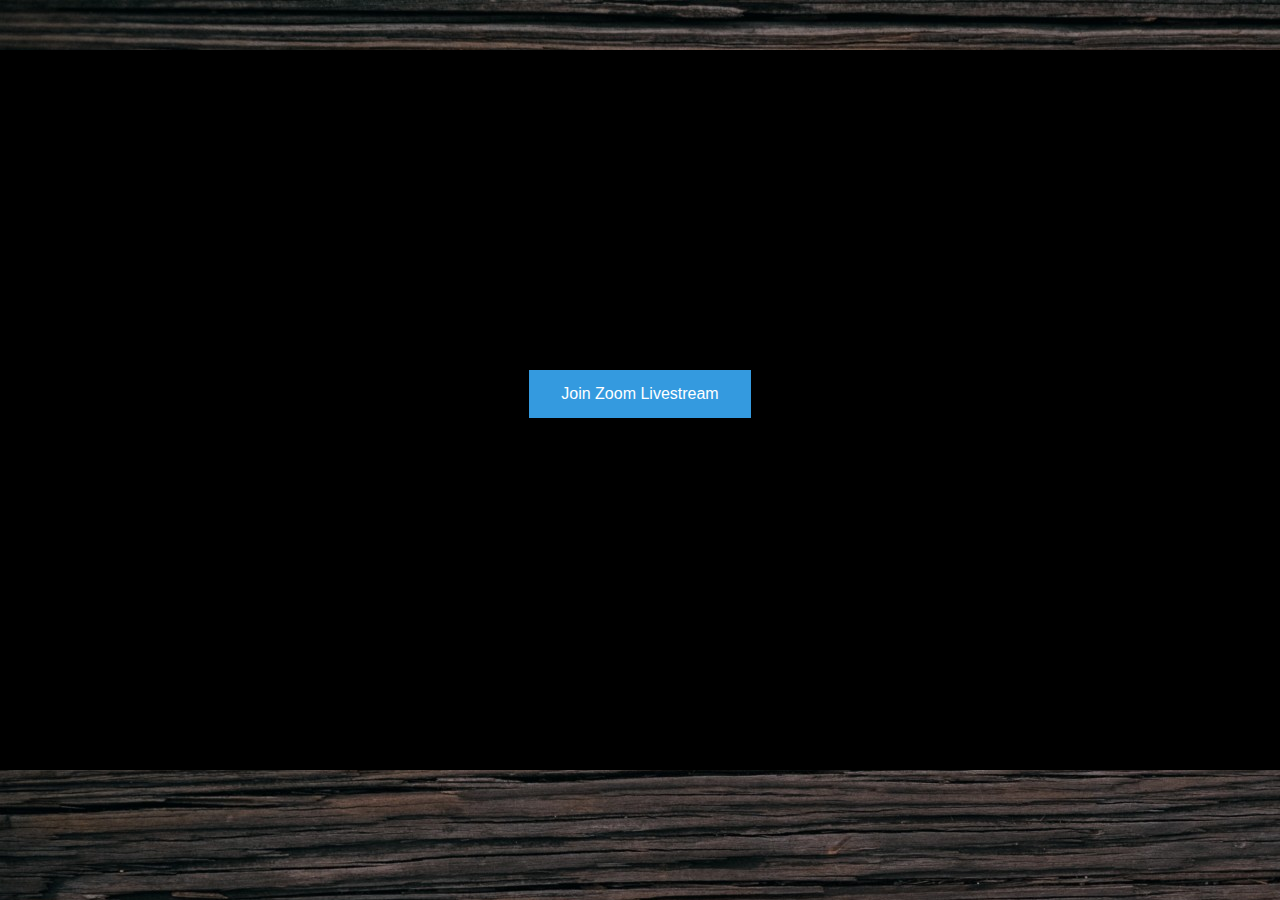
==== buffer.html @ d15b37d0 "more words" ====
<!DOCTYPE html>
<html>
<head>
  <meta charset="utf-8">
  <meta name="viewport" content="width=device-width, initial-scale=1">
  <link rel="stylesheet" href="docs/baller.css">
  <link href="media/zoomLogo.png" rel="icon" sizes="192x192">
<title> ZoomApp </title>

</head>
<body style="background-image: url('media/wood.jpg');">
  <img id="blk" src="media/1920x1080-black-solid-color-background.jpg" height="720" width="1280" style="position: absolute; margin-left: -640px; z-index: 5;">
<div class="hoochiecoochie" id="mid" color>
  <video id="target" style="z-index: 1;" height="720" muted>
    <source src="media/LobbyVideo.webm" type="video/webm">
  </video>
  <audio id="aud">
    <source  src="media/LobbyAudio.mp3" type="audio/mp3">
  </audio>
  <button onclick="openZoom()" id="classnsass" style="z-index: 10; margin-top: -400px;">Join Zoom Livestream</button>

  <a class="column in" name="coochie" hidden href="https://pigeon.dog/" target="_blank">
     <div class="flip-card">
       <div class="flip-card-inner">
         <div class="flip-card-front">
           <img class="card" src="media/Room-2_Back_ushav.png" class="a"></img>
         </div>
           <img class="card" src="media/Room-2_Front_dylanj_inv.png" class="b"></img>
      </div>
    </div></a>
   <a class="column in" name="coochie" hidden style="margin-right: 750px;"href="https://www.shanevincentmusic.com/" target="_blank">
    <div class="flip-card">
       <div class="flip-card-inner">
        <div class="flip-card-front">
          <img class="card" src="media/Room-1_Back_ushav.png" class="a"></img>
        </div>
          <img class="card" src="media/Room-1_Front_ushav_inv.png" class="b"></img>
      </div>
    </div></a>
   <a class="column in" name="coochie" hidden style="margin-left: 750px;"href="https://www.merriam-webster.com/dictionary/help" target="_blank">
    <div class="flip-card">
      <div class="flip-card-inner">
         <div class="flip-card-front">
          <img class="card" src="media/Room-3_Back_ushav.png" class="a"></img>
        </div>
          <img class="card" src="media/Room-3_Front_ushav_inv.png" class="b"></img>
      </div>
    </div></a>
</div> 
<p hidden id="info" style="text-align: center; font-size: x-large; color: ivory; font-family: Georgia, 'Times New Roman', Times, serif; margin-top: 300px; text-shadow: 2px 2px rgb(22, 194, 122);">Select a card, and it will direct you toward a unique experience<br>You can always come back and try another</p>

<script src="docs/ja.js"></script>
</body>
</html>
---- docs/baller.css ----
body {
 font-family: Arial, Helvetica, sans-serif;
 text-align: center;
}
button {
  background-color: #349adf;
  border: none;
  color: white;
  padding: 15px 32px;
  text-align: center;
  text-decoration: none;
  display: inline-block;
  font-size: 16px;
  cursor: pointer;
}

.column {
 float: left;
}
.in {
 position: absolute;
 margin-top: 100px;
}
.card {
width: 400px;
}

.hoochiecoochie{
  margin-top: 50px;
}
.row:after {
 content: "";
 display: table;
 clear: both;
 }

 #mid {
  display: flex;
  justify-content: center;
  flex-direction: column;
  align-items: center;
 }

 video{
   display: block;
   margin: 0 auto;
   width: auto;
 }

.flip-card {
  background-color: transparent;
  width: 400px;
  height: 300px;
  perspective: 1000px; /* Remove this if you don't want the 3D effect */
  
}

.flip-card-inner {
  position: relative;
  width: 100%;
  height: 100%;
  text-align: center;
  transition: transform 0.8s;
  transform-style: preserve-3d;
}

.flip-card:hover .flip-card-inner {
  transform: rotateY(180deg);
  cursor: pointer;
}

.flip-card-front, .flip-card-back {
  position: absolute;
  width: 100%;
  height: 100%;
  -webkit-backface-visibility: hidden; 
  backface-visibility: hidden;
}
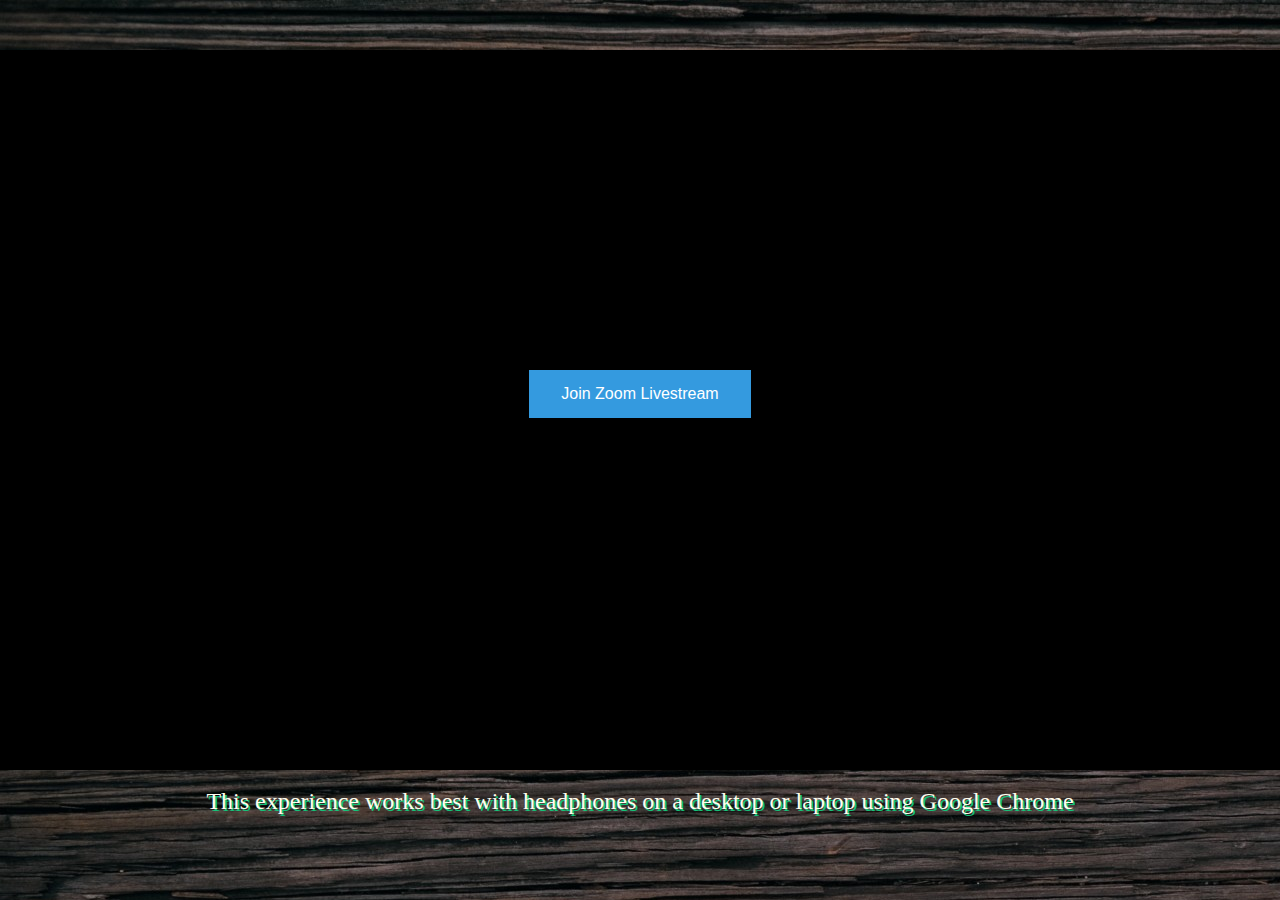
==== commit 3ec7aa84: "help" ====
--- a/buffer.html
+++ b/buffer.html
@@ -13,6 +13,8 @@
 <div class="hoochiecoochie" id="mid" color>
   <video id="target" style="z-index: 1;" height="720" muted>
     <source src="media/LobbyVideo.webm" type="video/webm">
+    <source src="media/LobbyVideoQT.mov" type="video/quicktime">
+      Your browser does not support this video. Sorry! 
   </video>
   <audio id="aud">
     <source  src="media/LobbyAudio.mp3" type="audio/mp3">
@@ -47,6 +49,7 @@
       </div>
     </div></a>
 </div> 
+<p id="preinfo" style="text-align: center; font-size: x-large; color: ivory; font-family: Georgia, 'Times New Roman', Times, serif; margin-top: 370px; text-shadow: 2px 2px rgb(22, 194, 122);">This experience works best with headphones on a desktop or laptop using Google Chrome</p>
 <p hidden id="info" style="text-align: center; font-size: x-large; color: ivory; font-family: Georgia, 'Times New Roman', Times, serif; margin-top: 300px; text-shadow: 2px 2px rgb(22, 194, 122);">Select a card, and it will direct you toward a unique experience<br>You can always come back and try another</p>
 
 <script src="docs/ja.js"></script>
